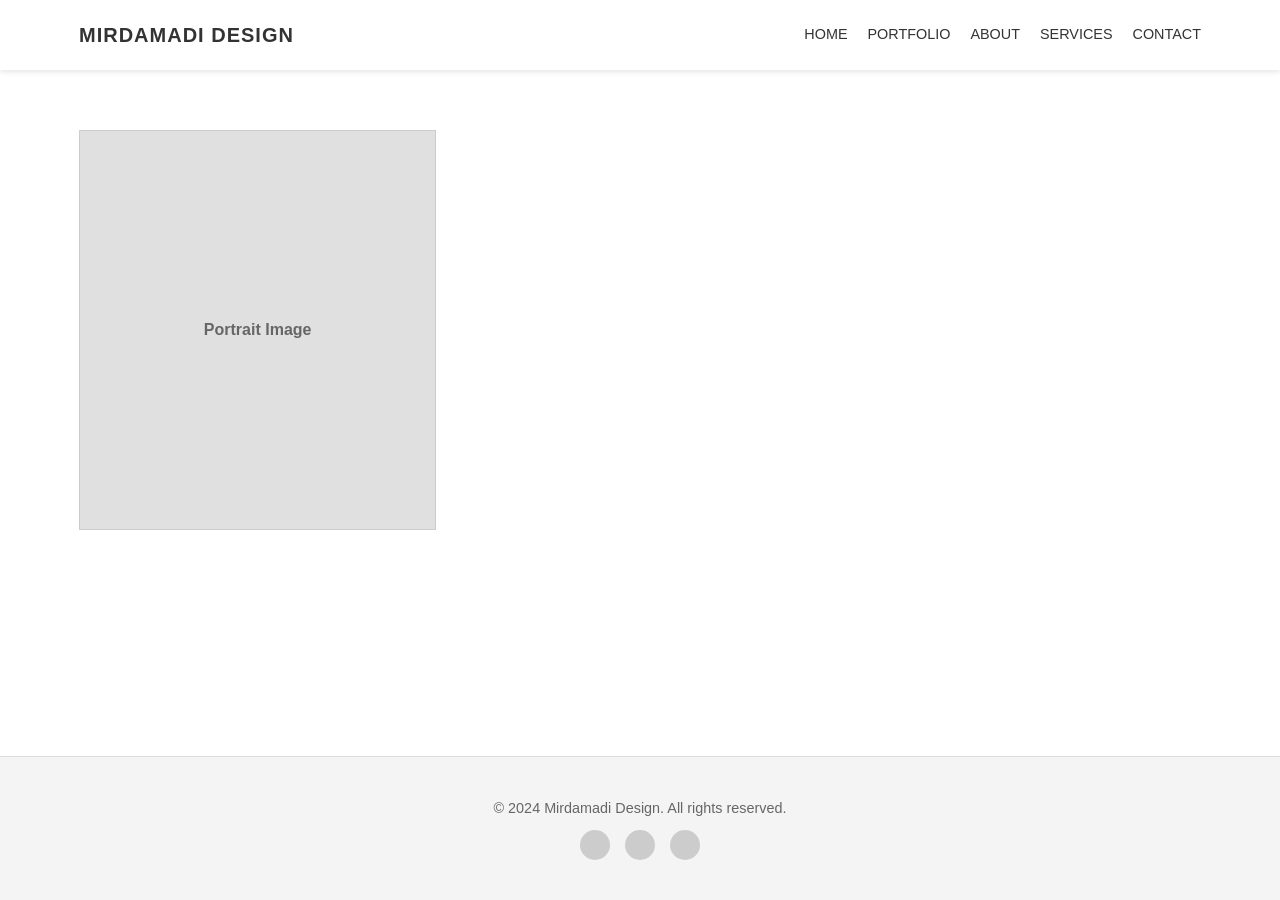
==== about.html @ 6afd59a8 "feat: Add basic HTML structure and CSS for website Co-authored-by: jmirdamaditehrani <jmirdamaditehr" ====
<!DOCTYPE html>
<html lang="en">
<head>
    <meta charset="UTF-8">
    <meta name="viewport" content="width=device-width, initial-scale=1.0">
    <title>About | Mirdamadi Design</title>
    <link rel="stylesheet" href="styles.css">
</head>
<body>

    <!-- Navigation -->
    <header>
        <div class="container">
            <nav>
                <a href="index.html" class="logo">Mirdamadi Design</a>
                <div class="nav-links">
                    <a href="index.html">Home</a>
                    <a href="portfolio.html">Portfolio</a>
                    <a href="about.html">About</a>
                    <a href="services.html">Services</a>
                    <a href="contact.html">Contact</a>
                </div>
            </nav>
        </div>
    </header>

    <main>
        <section>
            <div class="container about-container">
                <!-- Left Column: Portrait Image -->
                <div class="about-img">
                    <div class="placeholder-img">Portrait Image</div>
                </div>

                <!-- Right Column: Biography Text -->
                <div class="about-text">
                    <!-- INSERT ABOUT TITLE HERE -->
                    <!-- Example: <h2>About the Designer</h2> -->
                    <h2><!-- INSERT TITLE HERE --></h2>

                    <!-- INSERT BIO TEXT HERE -->
                    <!-- Paste your detailed biography paragraphs below. -->
                    <p>
                        <!-- INSERT PARAGRAPH 1 HERE -->
                    </p>
                    <p>
                        <!-- INSERT PARAGRAPH 2 HERE -->
                    </p>
                    <p>
                        <!-- INSERT PARAGRAPH 3 HERE -->
                    </p>
                </div>
            </div>
        </section>
    </main>

    <!-- Footer -->
    <footer>
        <div class="container footer-content">
            <p>&copy; 2024 Mirdamadi Design. All rights reserved.</p>
            <div class="social-links">
                <span class="social-placeholder"></span>
                <span class="social-placeholder"></span>
                <span class="social-placeholder"></span>
            </div>
        </div>
    </footer>

</body>
</html>
---- styles.css ----
/* 
 * styles.css
 * Global Styles and Layout
 */

/* =========================================
   Reset & Base
   ========================================= */
* {
    box-sizing: border-box;
    margin: 0;
    padding: 0;
}

body {
    font-family: Helvetica, Arial, sans-serif;
    line-height: 1.6;
    color: #333;
    display: flex;
    flex-direction: column;
    min-height: 100vh;
}

a {
    text-decoration: none;
    color: inherit;
    transition: color 0.3s ease;
}

ul {
    list-style: none;
}

img {
    max-width: 100%;
    display: block;
}

/* =========================================
   Container & Layout Utilities
   ========================================= */
.container {
    width: 90%;
    max-width: 1200px;
    margin: 0 auto;
    padding: 0 15px;
}

section {
    padding: 60px 0;
}

/* =========================================
   Navigation
   ========================================= */
header {
    background-color: #fff;
    box-shadow: 0 2px 5px rgba(0,0,0,0.1);
    position: fixed;
    top: 0;
    width: 100%;
    z-index: 1000;
}

nav {
    display: flex;
    justify-content: space-between;
    align-items: center;
    height: 70px;
}

.logo {
    font-size: 1.25rem;
    font-weight: bold;
    text-transform: uppercase;
    letter-spacing: 1px;
}

.nav-links {
    display: flex;
    gap: 20px;
}

.nav-links a {
    font-size: 0.9rem;
    text-transform: uppercase;
    font-weight: 500;
}

.nav-links a:hover {
    color: #555;
    text-decoration: underline;
}

/* Mobile Menu Toggle (Simplified for vanilla CSS) */
/* Ideally would use JS for a hamburger menu, but keeping it simple/accessible for now or css-hover based if requested. 
   Given "clean vanilla", a simple row is best for desktop, stacking for mobile. */

@media (max-width: 768px) {
    nav {
        flex-direction: column;
        height: auto;
        padding: 15px 0;
    }
    
    .nav-links {
        margin-top: 15px;
        flex-wrap: wrap;
        justify-content: center;
    }
}

/* Add padding to body to account for fixed header */
main {
    flex: 1;
    margin-top: 70px; /* Header height */
}

@media (max-width: 768px) {
    main {
        margin-top: 100px; /* Adjusted for taller mobile header */
    }
}

/* =========================================
   Placeholder Images
   ========================================= */
.placeholder-img {
    background-color: #e0e0e0;
    display: flex;
    justify-content: center;
    align-items: center;
    color: #666;
    font-weight: bold;
    text-align: center;
    padding: 20px;
    border: 1px solid #ccc; /* Optional border for definition */
}

/* =========================================
   Footer
   ========================================= */
footer {
    background-color: #f4f4f4;
    padding: 40px 0;
    margin-top: auto;
    text-align: center;
    border-top: 1px solid #ddd;
}

.footer-content p {
    margin-bottom: 10px;
    font-size: 0.9rem;
    color: #666;
}

.social-links {
    display: flex;
    justify-content: center;
    gap: 15px;
}

.social-placeholder {
    width: 30px;
    height: 30px;
    background-color: #ccc;
    border-radius: 50%;
    display: inline-block;
}

/* =========================================
   Page: Index (Home)
   ========================================= */
.hero {
    height: 80vh;
    width: 100%;
    position: relative;
    overflow: hidden;
}

.hero .placeholder-img {
    width: 100%;
    height: 100%;
    background-color: #dcdcdc; /* Slightly darker for hero */
}

.hero-content {
    position: absolute;
    top: 50%;
    left: 50%;
    transform: translate(-50%, -50%);
    text-align: center;
    background: rgba(255, 255, 255, 0.8);
    padding: 40px;
    border-radius: 4px;
    max-width: 80%;
}

.hero-content h1 {
    font-size: 2.5rem;
    margin-bottom: 10px;
}

.hero-content p {
    font-size: 1.2rem;
    color: #555;
}

.intro-section {
    text-align: center;
    max-width: 800px;
    margin: 0 auto;
}

.intro-section h2 {
    margin-bottom: 20px;
    font-size: 2rem;
}

.featured-grid {
    display: grid;
    grid-template-columns: repeat(3, 1fr);
    gap: 30px;
}

.featured-item {
    text-align: center;
}

.featured-item .placeholder-img {
    height: 250px;
    margin-bottom: 15px;
}

.featured-item h3 {
    margin-bottom: 10px;
}

@media (max-width: 768px) {
    .featured-grid {
        grid-template-columns: 1fr;
    }
}

/* =========================================
   Page: Portfolio
   ========================================= */
.portfolio-grid {
    display: grid;
    grid-template-columns: repeat(3, 1fr);
    gap: 30px;
}

.portfolio-card {
    border: 1px solid #eee;
    padding-bottom: 15px;
    transition: transform 0.2s ease;
}

.portfolio-card:hover {
    transform: translateY(-5px);
    box-shadow: 0 5px 15px rgba(0,0,0,0.1);
}

.portfolio-card .placeholder-img {
    height: 250px;
    width: 100%;
    margin-bottom: 15px;
}

.portfolio-card h3 {
    padding: 0 15px;
    margin-bottom: 10px;
}

.portfolio-card a {
    display: inline-block;
    margin: 0 15px;
    color: #333;
    font-weight: bold;
    border-bottom: 2px solid #ccc;
}

.portfolio-card a:hover {
    border-color: #333;
}

@media (max-width: 992px) {
    .portfolio-grid {
        grid-template-columns: repeat(2, 1fr);
    }
}

@media (max-width: 600px) {
    .portfolio-grid {
        grid-template-columns: 1fr;
    }
}

/* =========================================
   Page: About
   ========================================= */
.about-container {
    display: grid;
    grid-template-columns: 1fr 2fr;
    gap: 50px;
    align-items: start;
}

.about-img .placeholder-img {
    height: 400px;
    width: 100%;
}

.about-text h2 {
    margin-bottom: 20px;
}

.about-text p {
    margin-bottom: 15px;
}

@media (max-width: 768px) {
    .about-container {
        grid-template-columns: 1fr;
    }
    .about-img .placeholder-img {
        height: 300px;
    }
}

/* =========================================
   Page: Services
   ========================================= */
.services-list {
    display: flex;
    flex-direction: column;
    gap: 30px;
}

.service-block {
    border: 1px solid #eee;
    padding: 30px;
    background-color: #fafafa;
}

.service-block h3 {
    margin-bottom: 15px;
    font-size: 1.5rem;
}

/* =========================================
   Page: Contact
   ========================================= */
.contact-container {
    display: grid;
    grid-template-columns: 1fr 1fr;
    gap: 50px;
}

.contact-form form {
    display: flex;
    flex-direction: column;
    gap: 15px;
}

.form-group {
    display: flex;
    flex-direction: column;
}

.form-group label {
    margin-bottom: 5px;
    font-weight: bold;
}

.form-group input,
.form-group textarea {
    padding: 10px;
    border: 1px solid #ccc;
    font-family: inherit;
    font-size: 1rem;
}

.form-group textarea {
    resize: vertical;
    min-height: 150px;
}

button[type="submit"] {
    padding: 12px 20px;
    background-color: #333;
    color: #fff;
    border: none;
    cursor: pointer;
    font-size: 1rem;
    align-self: flex-start;
}

button[type="submit"]:hover {
    background-color: #555;
}

.contact-info h3 {
    margin-bottom: 20px;
}

.contact-info p {
    margin-bottom: 15px;
}

@media (max-width: 768px) {
    .contact-container {
        grid-template-columns: 1fr;
    }
}
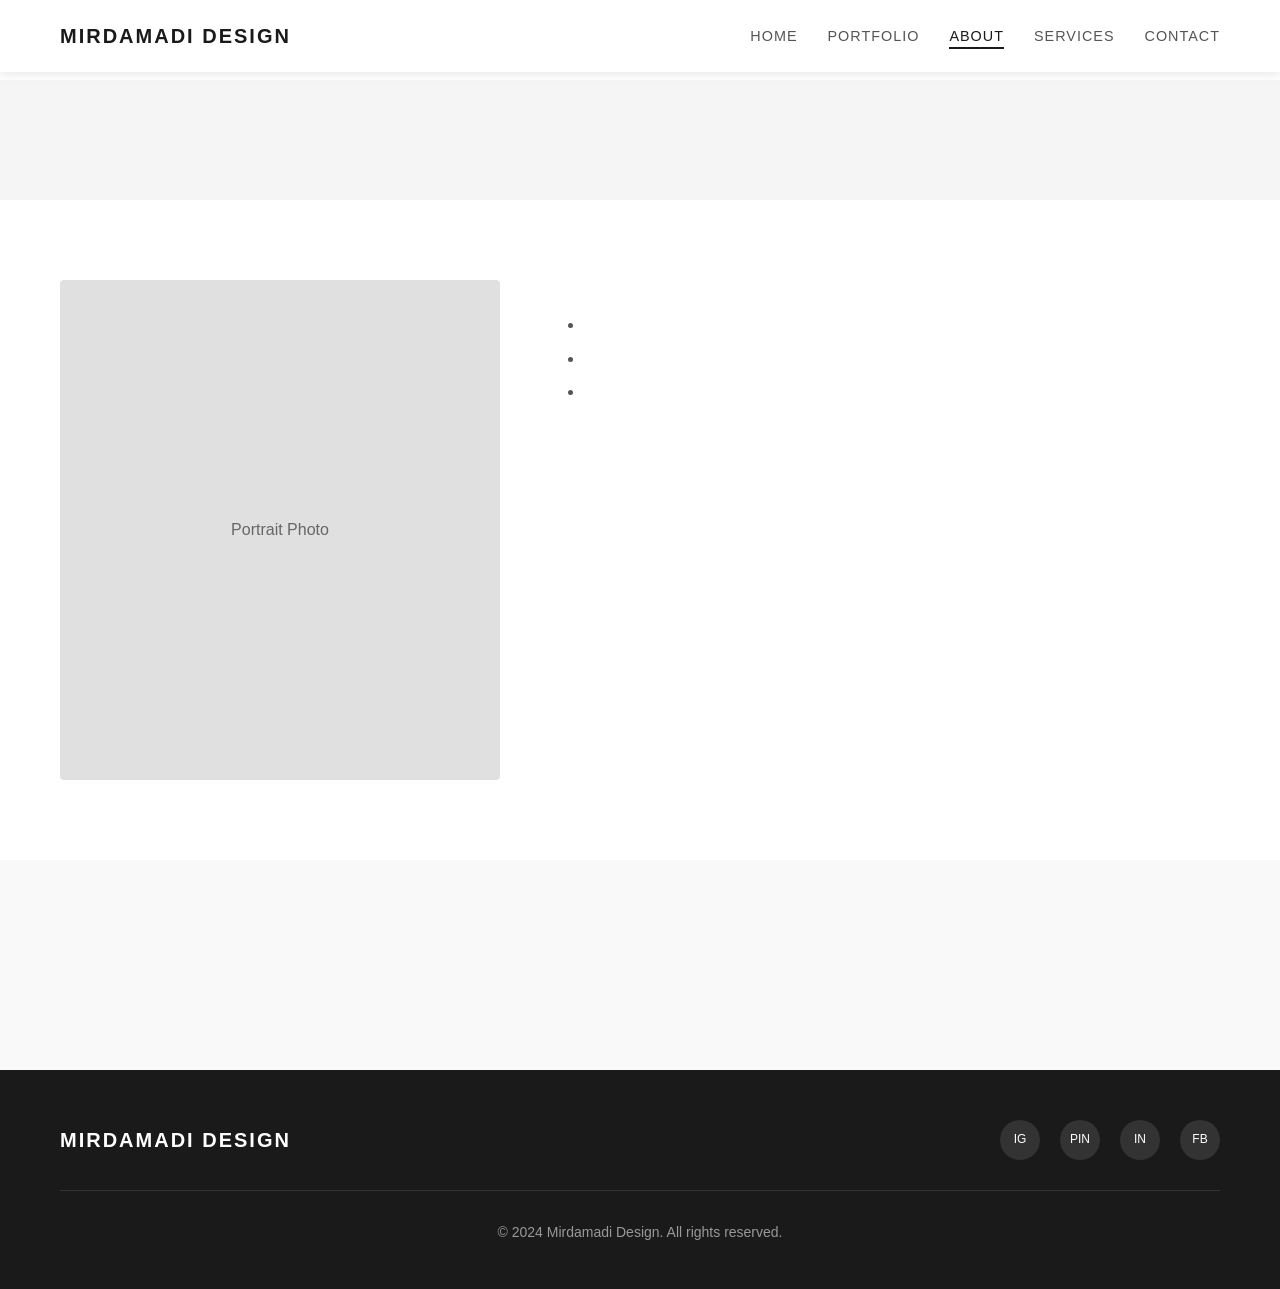
==== commit 8d10b925: "feat: Add initial HTML structure and CSS for website Co-authored-by: jmirdamaditehrani <jmirdamadite" ====
--- a/about.html
+++ b/about.html
@@ -3,68 +3,157 @@
 <head>
     <meta charset="UTF-8">
     <meta name="viewport" content="width=device-width, initial-scale=1.0">
+    <!-- PAGE TITLE: Update with your business name -->
     <title>About | Mirdamadi Design</title>
+    <!-- META DESCRIPTION: Add your SEO description here -->
+    <meta name="description" content="<!-- YOUR ABOUT PAGE META DESCRIPTION HERE -->">
     <link rel="stylesheet" href="styles.css">
 </head>
 <body>
 
-    <!-- Navigation -->
-    <header>
+    <!-- ========================================
+         HEADER / NAVIGATION
+         ======================================== -->
+    <header class="header">
         <div class="container">
+            <a href="index.html" class="logo">MIRDAMADI DESIGN</a>
+            
+            <div class="nav-toggle" onclick="toggleNav()">
+                <span></span>
+                <span></span>
+                <span></span>
+            </div>
+            
             <nav>
-                <a href="index.html" class="logo">Mirdamadi Design</a>
-                <div class="nav-links">
-                    <a href="index.html">Home</a>
-                    <a href="portfolio.html">Portfolio</a>
-                    <a href="about.html">About</a>
-                    <a href="services.html">Services</a>
-                    <a href="contact.html">Contact</a>
-                </div>
+                <ul class="nav-list" id="navList">
+                    <li><a href="index.html" class="nav-link">Home</a></li>
+                    <li><a href="portfolio.html" class="nav-link">Portfolio</a></li>
+                    <li><a href="about.html" class="nav-link active">About</a></li>
+                    <li><a href="services.html" class="nav-link">Services</a></li>
+                    <li><a href="contact.html" class="nav-link">Contact</a></li>
+                </ul>
             </nav>
         </div>
     </header>
 
+    <!-- ========================================
+         MAIN CONTENT
+         ======================================== -->
     <main>
-        <section>
-            <div class="container about-container">
-                <!-- Left Column: Portrait Image -->
-                <div class="about-img">
-                    <div class="placeholder-img">Portrait Image</div>
-                </div>
 
-                <!-- Right Column: Biography Text -->
-                <div class="about-text">
-                    <!-- INSERT ABOUT TITLE HERE -->
-                    <!-- Example: <h2>About the Designer</h2> -->
-                    <h2><!-- INSERT TITLE HERE --></h2>
+        <!-- ================================
+             PAGE HEADER
+             ================================ -->
+        <section class="page-header">
+            <div class="container">
+                <!-- PAGE TITLE: e.g., "About Us" or "Meet the Designer" -->
+                <h1><!-- ABOUT PAGE TITLE --></h1>
+            </div>
+        </section>
 
-                    <!-- INSERT BIO TEXT HERE -->
-                    <!-- Paste your detailed biography paragraphs below. -->
-                    <p>
-                        <!-- INSERT PARAGRAPH 1 HERE -->
-                    </p>
-                    <p>
-                        <!-- INSERT PARAGRAPH 2 HERE -->
-                    </p>
-                    <p>
-                        <!-- INSERT PARAGRAPH 3 HERE -->
-                    </p>
+        <!-- ================================
+             ABOUT SECTION - TWO COLUMN LAYOUT
+             Left: Portrait image
+             Right: Biography text
+             ================================ -->
+        <section class="section">
+            <div class="container">
+                <div class="about-grid">
+                    
+                    <!-- LEFT COLUMN: Portrait Image -->
+                    <div class="about-image">
+                        <div class="placeholder-img">Portrait Photo</div>
+                    </div>
+                    
+                    <!-- RIGHT COLUMN: Biography Content -->
+                    <div class="about-content">
+                        
+                        <!-- ABOUT HEADING: e.g., Your name or "Our Story" -->
+                        <h2><!-- ABOUT SECTION HEADING --></h2>
+                        
+                        <!-- BIOGRAPHY PARAGRAPH 1 -->
+                        <p><!-- YOUR BIOGRAPHY PARAGRAPH 1 --></p>
+                        
+                        <!-- BIOGRAPHY PARAGRAPH 2 -->
+                        <p><!-- YOUR BIOGRAPHY PARAGRAPH 2 --></p>
+                        
+                        <!-- BIOGRAPHY PARAGRAPH 3 -->
+                        <p><!-- YOUR BIOGRAPHY PARAGRAPH 3 --></p>
+                        
+                        <!-- BIOGRAPHY PARAGRAPH 4 (Optional) -->
+                        <p><!-- YOUR BIOGRAPHY PARAGRAPH 4 (OPTIONAL) --></p>
+                        
+                        <!-- ================================
+                             CREDENTIALS / EXPERIENCE (Optional)
+                             Add education, certifications, etc.
+                             ================================ -->
+                        
+                        <!-- CREDENTIALS HEADING (Optional) -->
+                        <h3 style="margin-top: 2rem;"><!-- CREDENTIALS HEADING: e.g., "Education & Experience" --></h3>
+                        
+                        <!-- CREDENTIALS LIST (Optional) -->
+                        <ul style="list-style: disc; padding-left: 1.5rem; color: #555;">
+                            <!-- CREDENTIAL 1 -->
+                            <li style="margin-bottom: 0.5rem;"><!-- CREDENTIAL/EDUCATION 1 --></li>
+                            <!-- CREDENTIAL 2 -->
+                            <li style="margin-bottom: 0.5rem;"><!-- CREDENTIAL/EDUCATION 2 --></li>
+                            <!-- CREDENTIAL 3 -->
+                            <li style="margin-bottom: 0.5rem;"><!-- CREDENTIAL/EDUCATION 3 --></li>
+                        </ul>
+                        
+                    </div>
+                    
                 </div>
             </div>
         </section>
+
+        <!-- ================================
+             PHILOSOPHY / VALUES SECTION (Optional)
+             Additional content area if needed
+             ================================ -->
+        <section class="section" style="background-color: #f9f9f9;">
+            <div class="container">
+                
+                <!-- PHILOSOPHY HEADING -->
+                <h2 class="section-title"><!-- PHILOSOPHY/VALUES SECTION TITLE: e.g., "Design Philosophy" --></h2>
+                
+                <div class="intro-text" style="text-align: center;">
+                    <!-- PHILOSOPHY/VALUES TEXT -->
+                    <p><!-- YOUR DESIGN PHILOSOPHY OR VALUES STATEMENT --></p>
+                </div>
+                
+            </div>
+        </section>
+
     </main>
 
-    <!-- Footer -->
-    <footer>
-        <div class="container footer-content">
-            <p>&copy; 2024 Mirdamadi Design. All rights reserved.</p>
-            <div class="social-links">
-                <span class="social-placeholder"></span>
-                <span class="social-placeholder"></span>
-                <span class="social-placeholder"></span>
+    <!-- ========================================
+         FOOTER
+         ======================================== -->
+    <footer class="footer">
+        <div class="container">
+            <div class="footer-content">
+                <div class="footer-logo">MIRDAMADI DESIGN</div>
+                
+                <div class="social-icons">
+                    <a href="#" class="social-icon" aria-label="Instagram">IG</a>
+                    <a href="#" class="social-icon" aria-label="Pinterest">PIN</a>
+                    <a href="#" class="social-icon" aria-label="LinkedIn">IN</a>
+                    <a href="#" class="social-icon" aria-label="Facebook">FB</a>
+                </div>
+            </div>
+            
+            <div class="footer-bottom">
+                <p>&copy; 2024 Mirdamadi Design. All rights reserved.</p>
             </div>
         </div>
     </footer>
 
+    <script>
+        function toggleNav() {
+            document.getElementById('navList').classList.toggle('active');
+        }
+    </script>
+
 </body>
 </html>
--- a/styles.css
+++ b/styles.css
@@ -1,24 +1,27 @@
-/* 
- * styles.css
- * Global Styles and Layout
- */
-
-/* =========================================
-   Reset & Base
-   ========================================= */
-* {
+/* ============================================
+   MIRDAMADI DESIGN - Portfolio Website Styles
+   Vanilla CSS3 - Fully Responsive
+   ============================================ */
+
+/* ----------------
+   CSS Reset & Base
+   ---------------- */
+*, *::before, *::after {
     box-sizing: border-box;
     margin: 0;
     padding: 0;
 }
 
+html {
+    scroll-behavior: smooth;
+}
+
 body {
     font-family: Helvetica, Arial, sans-serif;
+    font-size: 16px;
     line-height: 1.6;
     color: #333;
-    display: flex;
-    flex-direction: column;
-    min-height: 100vh;
+    background-color: #fff;
 }
 
 a {
@@ -36,187 +39,262 @@
     display: block;
 }
 
-/* =========================================
-   Container & Layout Utilities
-   ========================================= */
+/* ----------------
+   Typography
+   ---------------- */
+h1, h2, h3, h4, h5, h6 {
+    font-weight: 600;
+    line-height: 1.2;
+    margin-bottom: 1rem;
+}
+
+h1 { font-size: 2.5rem; }
+h2 { font-size: 2rem; }
+h3 { font-size: 1.5rem; }
+h4 { font-size: 1.25rem; }
+
+p {
+    margin-bottom: 1rem;
+}
+
+/* ----------------
+   Layout Utilities
+   ---------------- */
 .container {
-    width: 90%;
+    width: 100%;
     max-width: 1200px;
     margin: 0 auto;
-    padding: 0 15px;
-}
-
-section {
-    padding: 60px 0;
-}
-
-/* =========================================
-   Navigation
-   ========================================= */
-header {
-    background-color: #fff;
-    box-shadow: 0 2px 5px rgba(0,0,0,0.1);
+    padding: 0 20px;
+}
+
+.section {
+    padding: 80px 0;
+}
+
+.section-title {
+    text-align: center;
+    margin-bottom: 50px;
+}
+
+/* ----------------
+   Placeholder Images
+   ---------------- */
+.placeholder-img {
+    background-color: #e0e0e0;
+    display: flex;
+    align-items: center;
+    justify-content: center;
+    color: #666;
+    font-size: 1rem;
+    text-align: center;
+    padding: 20px;
+    border-radius: 4px;
+}
+
+/* ----------------
+   Header / Navigation
+   ---------------- */
+.header {
     position: fixed;
     top: 0;
+    left: 0;
     width: 100%;
+    background-color: #fff;
+    box-shadow: 0 2px 10px rgba(0, 0, 0, 0.1);
     z-index: 1000;
-}
-
-nav {
+    padding: 20px 0;
+}
+
+.header .container {
     display: flex;
     justify-content: space-between;
     align-items: center;
-    height: 70px;
 }
 
 .logo {
     font-size: 1.25rem;
-    font-weight: bold;
+    font-weight: 700;
+    letter-spacing: 2px;
+    color: #1a1a1a;
+}
+
+.nav-list {
+    display: flex;
+    gap: 30px;
+}
+
+.nav-link {
+    font-size: 0.9rem;
+    font-weight: 500;
     text-transform: uppercase;
     letter-spacing: 1px;
-}
-
-.nav-links {
-    display: flex;
+    color: #555;
+    padding: 5px 0;
+    position: relative;
+}
+
+.nav-link::after {
+    content: '';
+    position: absolute;
+    bottom: 0;
+    left: 0;
+    width: 0;
+    height: 2px;
+    background-color: #1a1a1a;
+    transition: width 0.3s ease;
+}
+
+.nav-link:hover::after,
+.nav-link.active::after {
+    width: 100%;
+}
+
+.nav-link:hover,
+.nav-link.active {
+    color: #1a1a1a;
+}
+
+/* Mobile Navigation Toggle */
+.nav-toggle {
+    display: none;
+    flex-direction: column;
+    cursor: pointer;
+    gap: 5px;
+}
+
+.nav-toggle span {
+    width: 25px;
+    height: 3px;
+    background-color: #1a1a1a;
+    transition: all 0.3s ease;
+}
+
+/* ----------------
+   Footer
+   ---------------- */
+.footer {
+    background-color: #1a1a1a;
+    color: #fff;
+    padding: 50px 0 30px;
+}
+
+.footer-content {
+    display: flex;
+    justify-content: space-between;
+    align-items: center;
+    flex-wrap: wrap;
     gap: 20px;
-}
-
-.nav-links a {
-    font-size: 0.9rem;
-    text-transform: uppercase;
-    font-weight: 500;
-}
-
-.nav-links a:hover {
-    color: #555;
-    text-decoration: underline;
-}
-
-/* Mobile Menu Toggle (Simplified for vanilla CSS) */
-/* Ideally would use JS for a hamburger menu, but keeping it simple/accessible for now or css-hover based if requested. 
-   Given "clean vanilla", a simple row is best for desktop, stacking for mobile. */
-
-@media (max-width: 768px) {
-    nav {
-        flex-direction: column;
-        height: auto;
-        padding: 15px 0;
-    }
-    
-    .nav-links {
-        margin-top: 15px;
-        flex-wrap: wrap;
-        justify-content: center;
-    }
-}
-
-/* Add padding to body to account for fixed header */
+    margin-bottom: 30px;
+}
+
+.footer-logo {
+    font-size: 1.25rem;
+    font-weight: 700;
+    letter-spacing: 2px;
+}
+
+.social-icons {
+    display: flex;
+    gap: 20px;
+}
+
+.social-icon {
+    width: 40px;
+    height: 40px;
+    background-color: #333;
+    border-radius: 50%;
+    display: flex;
+    align-items: center;
+    justify-content: center;
+    font-size: 0.75rem;
+    transition: background-color 0.3s ease;
+}
+
+.social-icon:hover {
+    background-color: #555;
+}
+
+.footer-bottom {
+    text-align: center;
+    padding-top: 30px;
+    border-top: 1px solid #333;
+    font-size: 0.875rem;
+    color: #999;
+}
+
+/* ----------------
+   Main Content Offset (for fixed header)
+   ---------------- */
 main {
-    flex: 1;
-    margin-top: 70px; /* Header height */
-}
-
-@media (max-width: 768px) {
-    main {
-        margin-top: 100px; /* Adjusted for taller mobile header */
-    }
-}
-
-/* =========================================
-   Placeholder Images
-   ========================================= */
-.placeholder-img {
-    background-color: #e0e0e0;
-    display: flex;
-    justify-content: center;
-    align-items: center;
-    color: #666;
-    font-weight: bold;
-    text-align: center;
-    padding: 20px;
-    border: 1px solid #ccc; /* Optional border for definition */
-}
-
-/* =========================================
-   Footer
-   ========================================= */
-footer {
-    background-color: #f4f4f4;
-    padding: 40px 0;
-    margin-top: auto;
-    text-align: center;
-    border-top: 1px solid #ddd;
-}
-
-.footer-content p {
-    margin-bottom: 10px;
-    font-size: 0.9rem;
-    color: #666;
-}
-
-.social-links {
-    display: flex;
-    justify-content: center;
-    gap: 15px;
-}
-
-.social-placeholder {
-    width: 30px;
-    height: 30px;
-    background-color: #ccc;
-    border-radius: 50%;
-    display: inline-block;
-}
-
-/* =========================================
-   Page: Index (Home)
-   ========================================= */
+    padding-top: 80px;
+}
+
+/* ----------------
+   Hero Section (Home Page)
+   ---------------- */
 .hero {
     height: 80vh;
-    width: 100%;
+    display: flex;
+    align-items: center;
+    justify-content: center;
+    text-align: center;
     position: relative;
-    overflow: hidden;
-}
-
-.hero .placeholder-img {
+    background-color: #e0e0e0;
+}
+
+.hero-placeholder {
+    position: absolute;
+    top: 0;
+    left: 0;
     width: 100%;
     height: 100%;
-    background-color: #dcdcdc; /* Slightly darker for hero */
+    background-color: #e0e0e0;
+    display: flex;
+    align-items: center;
+    justify-content: center;
+    color: #999;
+    font-size: 1rem;
+    z-index: 0;
 }
 
 .hero-content {
-    position: absolute;
-    top: 50%;
-    left: 50%;
-    transform: translate(-50%, -50%);
+    position: relative;
+    z-index: 1;
+    max-width: 800px;
+    padding: 40px;
+    background-color: rgba(255, 255, 255, 0.9);
+    border-radius: 4px;
+}
+
+.hero h1 {
+    font-size: 3rem;
+    margin-bottom: 1rem;
+    color: #1a1a1a;
+}
+
+.hero p {
+    font-size: 1.25rem;
+    color: #555;
+    margin-bottom: 0;
+}
+
+/* ----------------
+   Intro Section (Home Page)
+   ---------------- */
+.intro {
     text-align: center;
-    background: rgba(255, 255, 255, 0.8);
-    padding: 40px;
-    border-radius: 4px;
-    max-width: 80%;
-}
-
-.hero-content h1 {
-    font-size: 2.5rem;
-    margin-bottom: 10px;
-}
-
-.hero-content p {
-    font-size: 1.2rem;
-    color: #555;
-}
-
-.intro-section {
-    text-align: center;
+}
+
+.intro-text {
     max-width: 800px;
     margin: 0 auto;
-}
-
-.intro-section h2 {
-    margin-bottom: 20px;
-    font-size: 2rem;
-}
-
+    font-size: 1.125rem;
+    color: #555;
+}
+
+/* ----------------
+   Featured Work Grid (Home Page)
+   ---------------- */
 .featured-grid {
     display: grid;
     grid-template-columns: repeat(3, 1fr);
@@ -233,184 +311,368 @@
 }
 
 .featured-item h3 {
-    margin-bottom: 10px;
-}
-
-@media (max-width: 768px) {
-    .featured-grid {
-        grid-template-columns: 1fr;
-    }
-}
-
-/* =========================================
-   Page: Portfolio
-   ========================================= */
+    font-size: 1.125rem;
+    margin-bottom: 0.5rem;
+}
+
+.featured-item p {
+    color: #666;
+    font-size: 0.875rem;
+    margin-bottom: 0;
+}
+
+/* ----------------
+   Portfolio Grid
+   ---------------- */
 .portfolio-grid {
     display: grid;
     grid-template-columns: repeat(3, 1fr);
     gap: 30px;
 }
 
-.portfolio-card {
-    border: 1px solid #eee;
-    padding-bottom: 15px;
-    transition: transform 0.2s ease;
-}
-
-.portfolio-card:hover {
+.project-card {
+    background-color: #fff;
+    border-radius: 4px;
+    overflow: hidden;
+    box-shadow: 0 2px 10px rgba(0, 0, 0, 0.08);
+    transition: transform 0.3s ease, box-shadow 0.3s ease;
+}
+
+.project-card:hover {
     transform: translateY(-5px);
-    box-shadow: 0 5px 15px rgba(0,0,0,0.1);
-}
-
-.portfolio-card .placeholder-img {
-    height: 250px;
+    box-shadow: 0 10px 30px rgba(0, 0, 0, 0.15);
+}
+
+.project-card .placeholder-img {
+    height: 220px;
+    border-radius: 0;
+}
+
+.project-card-content {
+    padding: 20px;
+}
+
+.project-card h3 {
+    font-size: 1.125rem;
+    margin-bottom: 0.75rem;
+}
+
+.project-link {
+    display: inline-block;
+    font-size: 0.875rem;
+    font-weight: 600;
+    color: #1a1a1a;
+    border-bottom: 2px solid #1a1a1a;
+    padding-bottom: 2px;
+    transition: color 0.3s ease, border-color 0.3s ease;
+}
+
+.project-link:hover {
+    color: #666;
+    border-color: #666;
+}
+
+/* ----------------
+   About Page - Two Column Layout
+   ---------------- */
+.about-grid {
+    display: grid;
+    grid-template-columns: 1fr 1.5fr;
+    gap: 60px;
+    align-items: start;
+}
+
+.about-image .placeholder-img {
+    height: 500px;
     width: 100%;
-    margin-bottom: 15px;
-}
-
-.portfolio-card h3 {
-    padding: 0 15px;
-    margin-bottom: 10px;
-}
-
-.portfolio-card a {
-    display: inline-block;
-    margin: 0 15px;
+}
+
+.about-content h2 {
+    margin-bottom: 1.5rem;
+}
+
+.about-content p {
+    color: #555;
+    margin-bottom: 1.5rem;
+}
+
+/* ----------------
+   Services Page
+   ---------------- */
+.services-grid {
+    display: grid;
+    grid-template-columns: repeat(2, 1fr);
+    gap: 40px;
+}
+
+.service-card {
+    background-color: #f9f9f9;
+    padding: 40px;
+    border-radius: 4px;
+    border-left: 4px solid #1a1a1a;
+    transition: background-color 0.3s ease;
+}
+
+.service-card:hover {
+    background-color: #f0f0f0;
+}
+
+.service-card h3 {
+    font-size: 1.25rem;
+    margin-bottom: 1rem;
+    color: #1a1a1a;
+}
+
+.service-card p {
+    color: #555;
+    margin-bottom: 0;
+}
+
+/* ----------------
+   Contact Page - Two Column Layout
+   ---------------- */
+.contact-grid {
+    display: grid;
+    grid-template-columns: 1.5fr 1fr;
+    gap: 60px;
+}
+
+/* Contact Form Styles */
+.contact-form {
+    display: flex;
+    flex-direction: column;
+    gap: 25px;
+}
+
+.form-group {
+    display: flex;
+    flex-direction: column;
+    gap: 8px;
+}
+
+.form-group label {
+    font-weight: 600;
+    font-size: 0.875rem;
     color: #333;
-    font-weight: bold;
-    border-bottom: 2px solid #ccc;
-}
-
-.portfolio-card a:hover {
-    border-color: #333;
-}
-
-@media (max-width: 992px) {
+}
+
+.form-group input,
+.form-group textarea {
+    padding: 15px;
+    border: 1px solid #ddd;
+    border-radius: 4px;
+    font-family: inherit;
+    font-size: 1rem;
+    transition: border-color 0.3s ease;
+}
+
+.form-group input:focus,
+.form-group textarea:focus {
+    outline: none;
+    border-color: #1a1a1a;
+}
+
+.form-group textarea {
+    min-height: 150px;
+    resize: vertical;
+}
+
+.submit-btn {
+    padding: 15px 40px;
+    background-color: #1a1a1a;
+    color: #fff;
+    border: none;
+    border-radius: 4px;
+    font-family: inherit;
+    font-size: 1rem;
+    font-weight: 600;
+    cursor: pointer;
+    transition: background-color 0.3s ease;
+    align-self: flex-start;
+}
+
+.submit-btn:hover {
+    background-color: #333;
+}
+
+/* Contact Info Styles */
+.contact-info {
+    padding-top: 20px;
+}
+
+.contact-info h3 {
+    font-size: 1.25rem;
+    margin-bottom: 2rem;
+}
+
+.contact-detail {
+    margin-bottom: 2rem;
+}
+
+.contact-detail h4 {
+    font-size: 0.875rem;
+    text-transform: uppercase;
+    letter-spacing: 1px;
+    color: #999;
+    margin-bottom: 0.5rem;
+}
+
+.contact-detail p {
+    color: #333;
+    margin-bottom: 0;
+}
+
+/* ----------------
+   Page Header (for inner pages)
+   ---------------- */
+.page-header {
+    background-color: #f5f5f5;
+    padding: 60px 0;
+    text-align: center;
+}
+
+.page-header h1 {
+    margin-bottom: 0;
+}
+
+/* ----------------
+   Responsive Design
+   ---------------- */
+
+/* Tablet (768px and below) */
+@media screen and (max-width: 768px) {
+    h1 { font-size: 2rem; }
+    h2 { font-size: 1.75rem; }
+    
+    .section {
+        padding: 60px 0;
+    }
+    
+    /* Navigation */
+    .nav-list {
+        position: fixed;
+        top: 80px;
+        left: 0;
+        width: 100%;
+        background-color: #fff;
+        flex-direction: column;
+        align-items: center;
+        padding: 30px 0;
+        gap: 20px;
+        box-shadow: 0 5px 10px rgba(0, 0, 0, 0.1);
+        transform: translateY(-150%);
+        opacity: 0;
+        transition: all 0.3s ease;
+    }
+    
+    .nav-list.active {
+        transform: translateY(0);
+        opacity: 1;
+    }
+    
+    .nav-toggle {
+        display: flex;
+    }
+    
+    /* Hero */
+    .hero h1 {
+        font-size: 2rem;
+    }
+    
+    .hero p {
+        font-size: 1rem;
+    }
+    
+    .hero-content {
+        padding: 30px;
+        margin: 20px;
+    }
+    
+    /* Grids */
+    .featured-grid,
     .portfolio-grid {
         grid-template-columns: repeat(2, 1fr);
-    }
-}
-
-@media (max-width: 600px) {
+        gap: 20px;
+    }
+    
+    .services-grid {
+        grid-template-columns: 1fr;
+        gap: 30px;
+    }
+    
+    /* About */
+    .about-grid {
+        grid-template-columns: 1fr;
+        gap: 40px;
+    }
+    
+    .about-image .placeholder-img {
+        height: 350px;
+    }
+    
+    /* Contact */
+    .contact-grid {
+        grid-template-columns: 1fr;
+        gap: 50px;
+    }
+    
+    /* Footer */
+    .footer-content {
+        flex-direction: column;
+        text-align: center;
+    }
+}
+
+/* Mobile (480px and below) */
+@media screen and (max-width: 480px) {
+    h1 { font-size: 1.75rem; }
+    h2 { font-size: 1.5rem; }
+    h3 { font-size: 1.25rem; }
+    
+    .section {
+        padding: 40px 0;
+    }
+    
+    .container {
+        padding: 0 15px;
+    }
+    
+    /* Hero */
+    .hero {
+        height: 70vh;
+    }
+    
+    .hero h1 {
+        font-size: 1.75rem;
+    }
+    
+    .hero-content {
+        padding: 25px;
+        margin: 15px;
+    }
+    
+    /* Grids - Single Column */
+    .featured-grid,
     .portfolio-grid {
         grid-template-columns: 1fr;
     }
-}
-
-/* =========================================
-   Page: About
-   ========================================= */
-.about-container {
-    display: grid;
-    grid-template-columns: 1fr 2fr;
-    gap: 50px;
-    align-items: start;
-}
-
-.about-img .placeholder-img {
-    height: 400px;
-    width: 100%;
-}
-
-.about-text h2 {
-    margin-bottom: 20px;
-}
-
-.about-text p {
-    margin-bottom: 15px;
-}
-
-@media (max-width: 768px) {
-    .about-container {
-        grid-template-columns: 1fr;
-    }
-    .about-img .placeholder-img {
+    
+    .featured-item .placeholder-img {
+        height: 200px;
+    }
+    
+    /* Service Cards */
+    .service-card {
+        padding: 30px;
+    }
+    
+    /* About */
+    .about-image .placeholder-img {
         height: 300px;
     }
-}
-
-/* =========================================
-   Page: Services
-   ========================================= */
-.services-list {
-    display: flex;
-    flex-direction: column;
-    gap: 30px;
-}
-
-.service-block {
-    border: 1px solid #eee;
-    padding: 30px;
-    background-color: #fafafa;
-}
-
-.service-block h3 {
-    margin-bottom: 15px;
-    font-size: 1.5rem;
-}
-
-/* =========================================
-   Page: Contact
-   ========================================= */
-.contact-container {
-    display: grid;
-    grid-template-columns: 1fr 1fr;
-    gap: 50px;
-}
-
-.contact-form form {
-    display: flex;
-    flex-direction: column;
-    gap: 15px;
-}
-
-.form-group {
-    display: flex;
-    flex-direction: column;
-}
-
-.form-group label {
-    margin-bottom: 5px;
-    font-weight: bold;
-}
-
-.form-group input,
-.form-group textarea {
-    padding: 10px;
-    border: 1px solid #ccc;
-    font-family: inherit;
-    font-size: 1rem;
-}
-
-.form-group textarea {
-    resize: vertical;
-    min-height: 150px;
-}
-
-button[type="submit"] {
-    padding: 12px 20px;
-    background-color: #333;
-    color: #fff;
-    border: none;
-    cursor: pointer;
-    font-size: 1rem;
-    align-self: flex-start;
-}
-
-button[type="submit"]:hover {
-    background-color: #555;
-}
-
-.contact-info h3 {
-    margin-bottom: 20px;
-}
-
-.contact-info p {
-    margin-bottom: 15px;
-}
-
-@media (max-width: 768px) {
-    .contact-container {
-        grid-template-columns: 1fr;
-    }
-}
+    
+    /* Footer */
+    .social-icons {
+        justify-content: center;
+    }
+}
